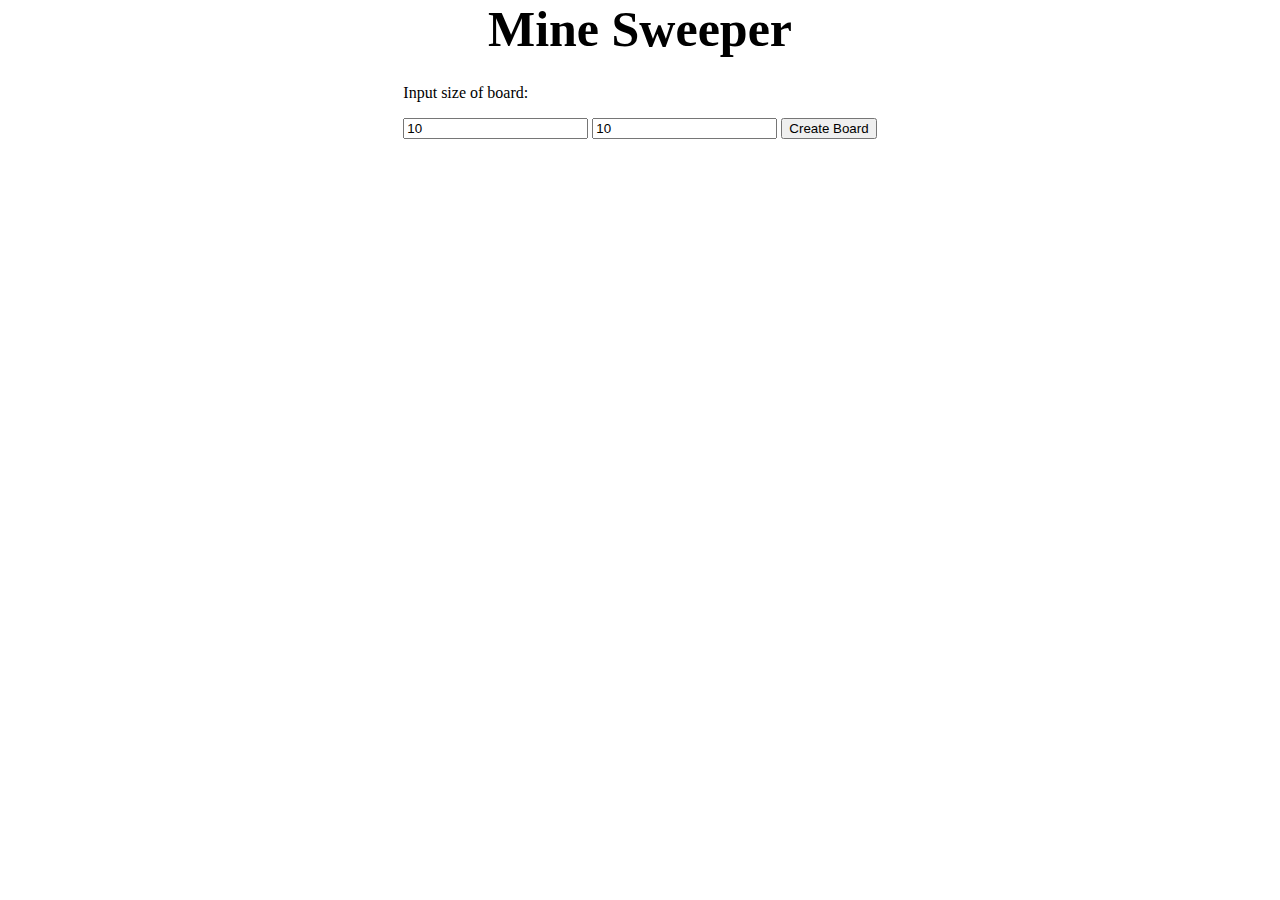
==== minesweeper/index.html @ ced410f8 "Merge remote-tracking branch 'origin/main' into main" ====
<!DOCTYPE html>
<html>
  <head>
    <script src="minesweeper.js"></script>
    <link rel="stylesheet" href="../assets/main.css">
    <style>
      .Game button {
        width: 50px;
        height: 50px;
        border-radius: 10%;
      }
      .MineSweeper div {
        width: fit-content;
        margin: auto;
      }
      .MineSweeper div .StartText, .MineSweeper div .GameText, .MineSweeper div .Game {
        padding: 10px 20px;
        float: left;
      }
      .MineSweeper div .GameText, .MineSweeper div .Game {
        display: none;
      }
      #Mode {
        width: 100%;
        height: 30px;
        display: block;
        float: none;
      }
      div#Mode * {
        float: left;
      }
    </style>
  </head>
  <body>
    <section class="intro">
      <h1>Mine Sweeper</h1>
    </section>
    <section class="MineSweeper">
      <div>
        <div class="StartText">
          <p>Input size of board:</p>
          <input type="text" id="boardSizeInput" value="10" max="60" onchange="suggestMines(this)">
          <input type="text" id="numMinesInput" value="10">
          <button onclick="createBoard()">Create Board</button>
        </div>
        <div class="GameText">
          <p id="remaining">There is <span>0</span> left.</p>
          <p id = "result">There are still mines left</p>
          <p id = "ModeP">Walk mode <button onclick="changeMode()">Change</button></p>
          <button onclick="restart()">Restart</button>
          <button onclick="quit()">Quit Game</button>
        </div>
        <div class="Game">
          <table id="mineTable">

          </table>
        </div>
      </div>
      
      
    </div>
  </body>
  </html>
---- assets/main.css ----
body {
  background: white;
  margin: 0;
}
h1 {
  font-size: 50px;
}

/* Class */

section {
  width: 100;
}
section.intro * {
  width: fit-content;
  margin: auto;
}
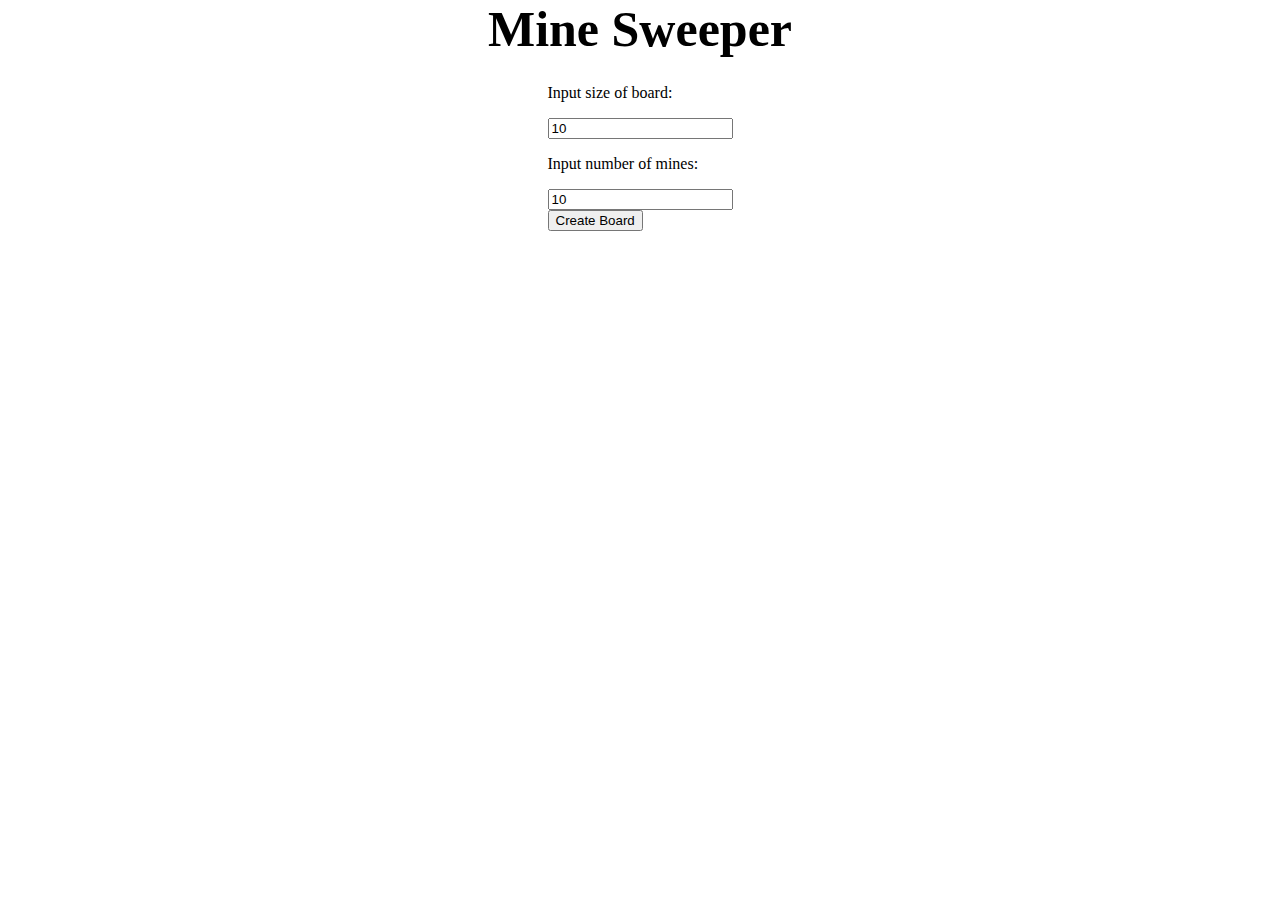
==== commit 3a982d3e: "Distinguished inputs" ====
--- a/minesweeper/index.html
+++ b/minesweeper/index.html
@@ -8,6 +8,7 @@
         width: 50px;
         height: 50px;
         border-radius: 10%;
+        background-color: rgb(239, 239, 239);
       }
       .MineSweeper div {
         width: fit-content;
@@ -29,6 +30,9 @@
       div#Mode * {
         float: left;
       }
+      .flagMode {
+        cursor: crosshair;
+      }
     </style>
   </head>
   <body>
@@ -38,9 +42,14 @@
     <section class="MineSweeper">
       <div>
         <div class="StartText">
-          <p>Input size of board:</p>
-          <input type="text" id="boardSizeInput" value="10" max="60" onchange="suggestMines(this)">
-          <input type="text" id="numMinesInput" value="10">
+          <div>
+            <p>Input size of board:</p>
+            <input type="text" id="boardSizeInput" value="10" max="60" onchange="suggestMines(this)">
+          </div>
+          <div>
+            <p>Input number of mines:</p>
+            <input type="text" id="numMinesInput" value="10">
+          </div>
           <button onclick="createBoard()">Create Board</button>
         </div>
         <div class="GameText">
@@ -60,4 +69,4 @@
       
     </div>
   </body>
-  </html>+  </html>
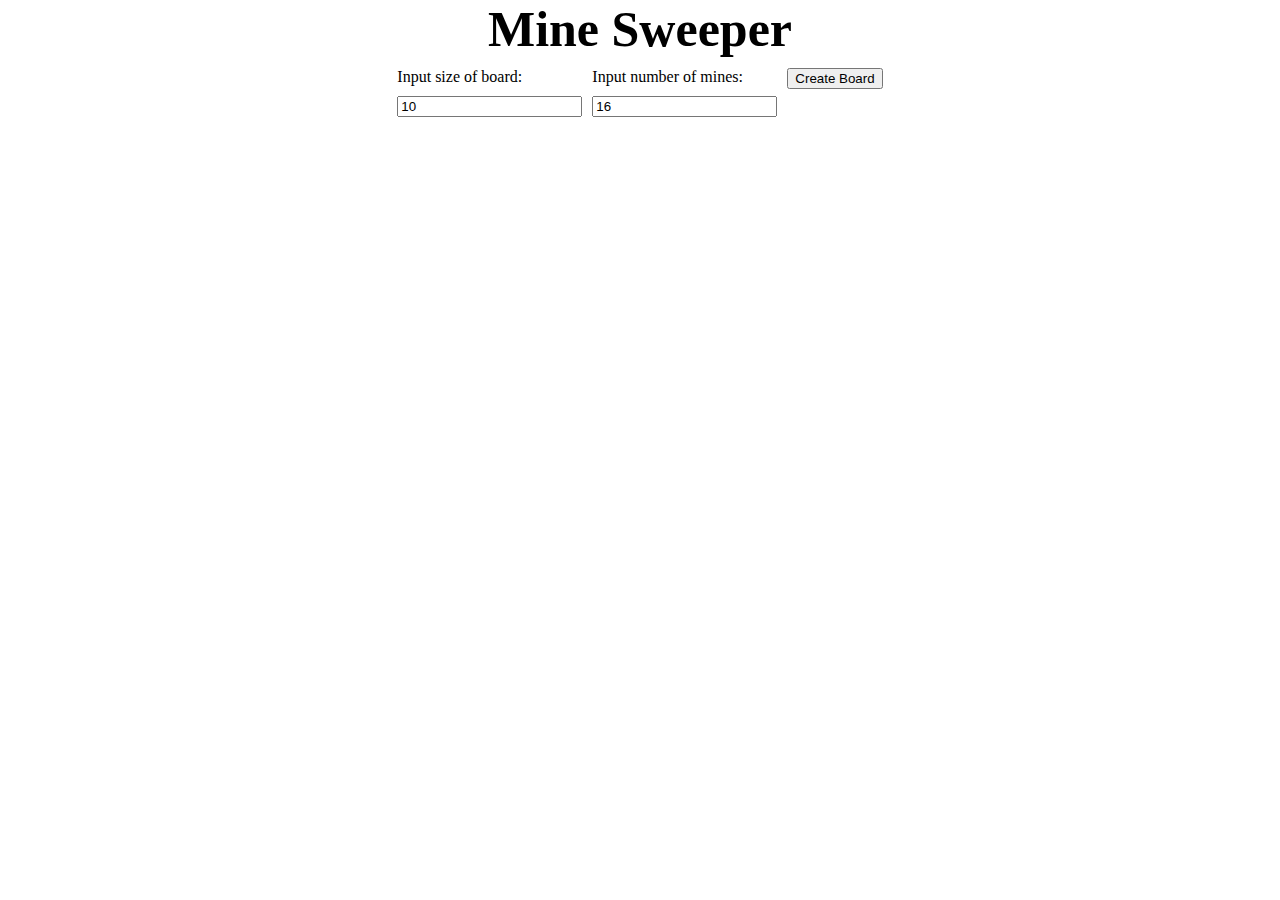
==== commit dadb9590: "Flag count and wipe alert" ====
--- a/minesweeper/index.html
+++ b/minesweeper/index.html
@@ -4,6 +4,10 @@
     <script src="minesweeper.js"></script>
     <link rel="stylesheet" href="../assets/main.css">
     <style>
+      div.inputField {
+        padding-right: 10px;
+        float: left;
+      }
       .Game button {
         width: 50px;
         height: 50px;
@@ -20,6 +24,12 @@
       }
       .MineSweeper div .GameText, .MineSweeper div .Game {
         display: none;
+      }
+      #mineTable {
+        border-collapse: collapse;
+      }
+      #mineTable td, #mineTable td button {
+        padding: 0;
       }
       #Mode {
         width: 100%;
@@ -42,20 +52,20 @@
     <section class="MineSweeper">
       <div>
         <div class="StartText">
-          <div>
+          <div class="inputField">
             <p>Input size of board:</p>
             <input type="text" id="boardSizeInput" value="10" max="60" onchange="suggestMines(this)">
           </div>
-          <div>
+          <div class="inputField">
             <p>Input number of mines:</p>
-            <input type="text" id="numMinesInput" value="10">
+            <input type="text" id="numMinesInput" value="16">
           </div>
           <button onclick="createBoard()">Create Board</button>
         </div>
         <div class="GameText">
-          <p id="remaining">There is <span>0</span> left.</p>
-          <p id = "result">There are still mines left</p>
-          <p id = "ModeP">Walk mode <button onclick="changeMode()">Change</button></p>
+          <p id="remaining">There is <span>0</span> boxes left to clear.</p>
+          <p id="result"><span>0</span> of <span>0</span> mines are flagged</p>
+          <p id="ModeP">Walk mode <button onclick="changeMode()">Change</button></p>
           <button onclick="restart()">Restart</button>
           <button onclick="quit()">Quit Game</button>
         </div>
--- a/assets/main.css
+++ b/assets/main.css
@@ -15,4 +15,9 @@
 section.intro * {
   width: fit-content;
   margin: auto;
+}
+
+div.inputField * {
+  margin: 0;
+  margin-bottom: 10px;
 }